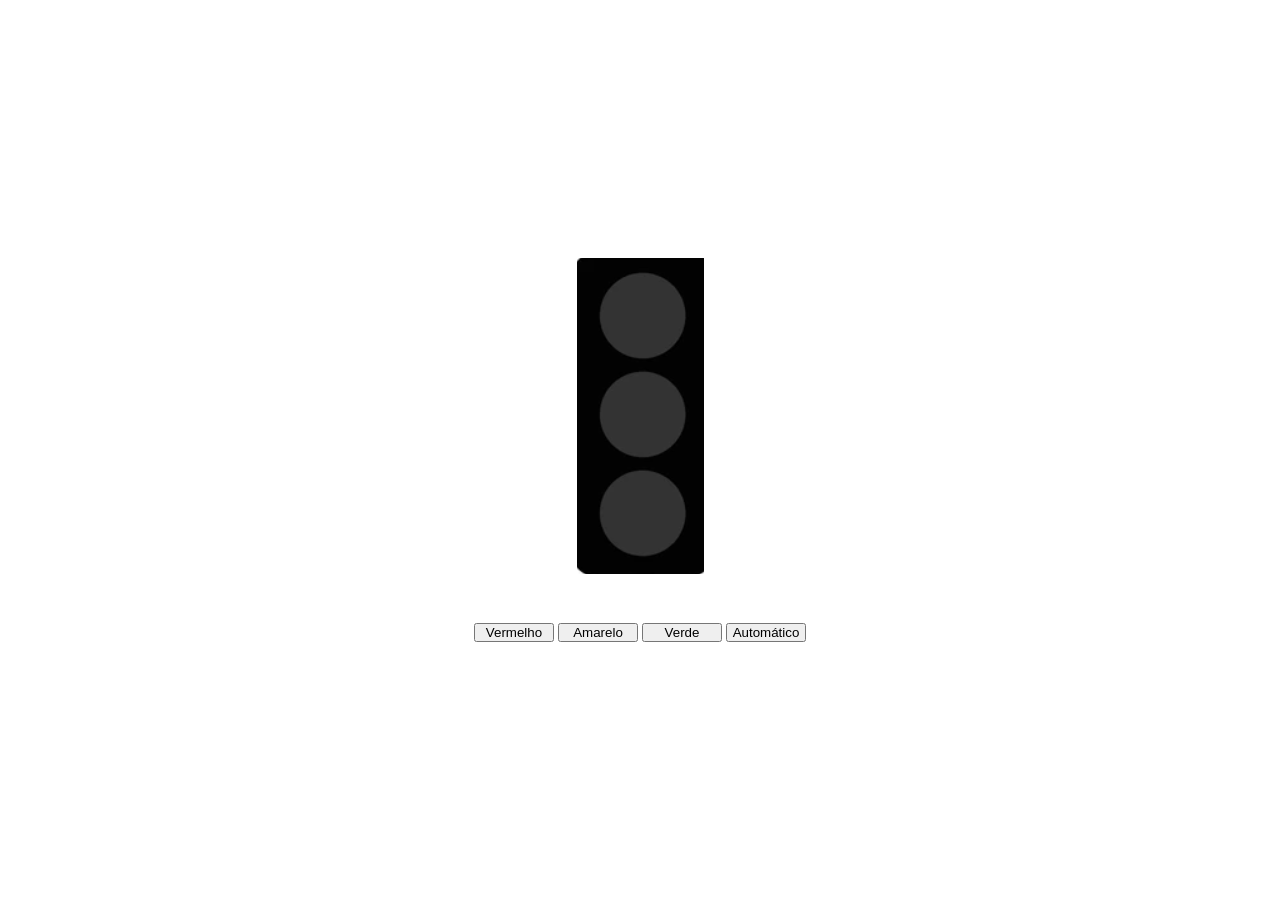
==== Semáforo/index.html @ 0be884f6 "." ====
<!DOCTYPE html>
<html lang="pt-br">
<head>
    <meta charset="UTF-8">
    <meta name="viewport" content="width=device-width, initial-scale=1.0">
    <title>Semáforo</title>
    <link rel="stylesheet" href="style.css">
</head>
<body>
    <main>
        <div>
            <img src="./Img/apagado.png" id="Img" >
        </div>

        <div id='buttons'>
            <button id="red" class="button" > Vermelho </button>
            <button id="yellow" class="button" > Amarelo </button>
            <button id="green" class="button" > Verde </button>
            <button id="automatic" class="button" > Automático </button>
        </div>
    </main>

    <script src="./semaforo.js"></script>
</body>
</html>
---- Semáforo/style.css ----
*{
    margin: 0;
    padding: 0;
    box-sizing: border-box;
}

main {
    display: flex;
    height: 100vh;
    flex-direction: column;
    align-items: center;
    justify-content: center;
    gap: 5vh;
}
.button {
    width: 80px;
}
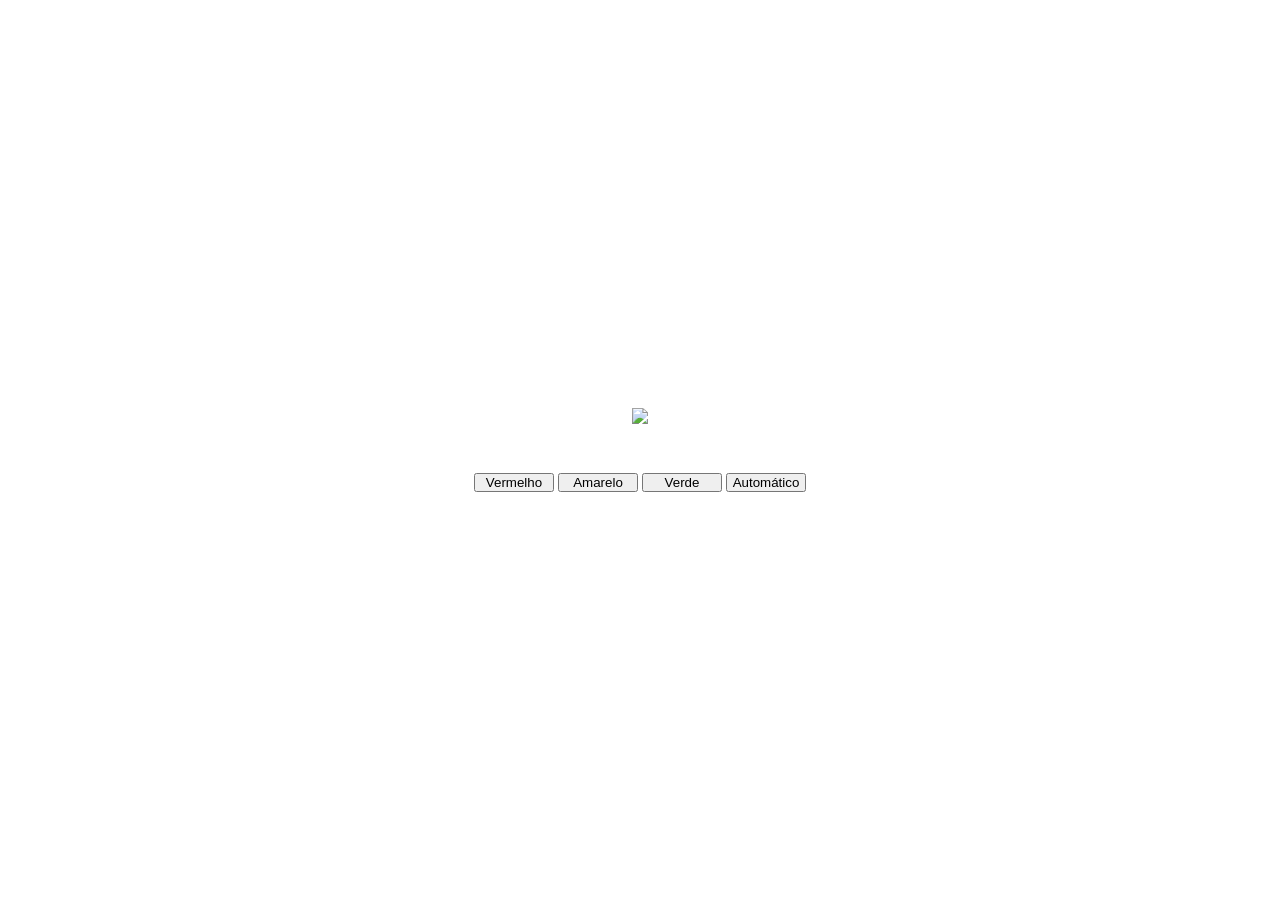
==== commit eb6be3c9: "." ====
--- a/Semáforo/index.html
+++ b/Semáforo/index.html
@@ -9,7 +9,7 @@
 <body>
     <main>
         <div>
-            <img src="./Img/apagado.png" id="Img" >
+            <img src="./img/apagado.png" id="img" >
         </div>
 
         <div id='buttons'>
--- a/Semáforo/style.css
+++ b/Semáforo/style.css
@@ -12,6 +12,7 @@
     justify-content: center;
     gap: 5vh;
 }
+
 .button {
     width: 80px;
 }
